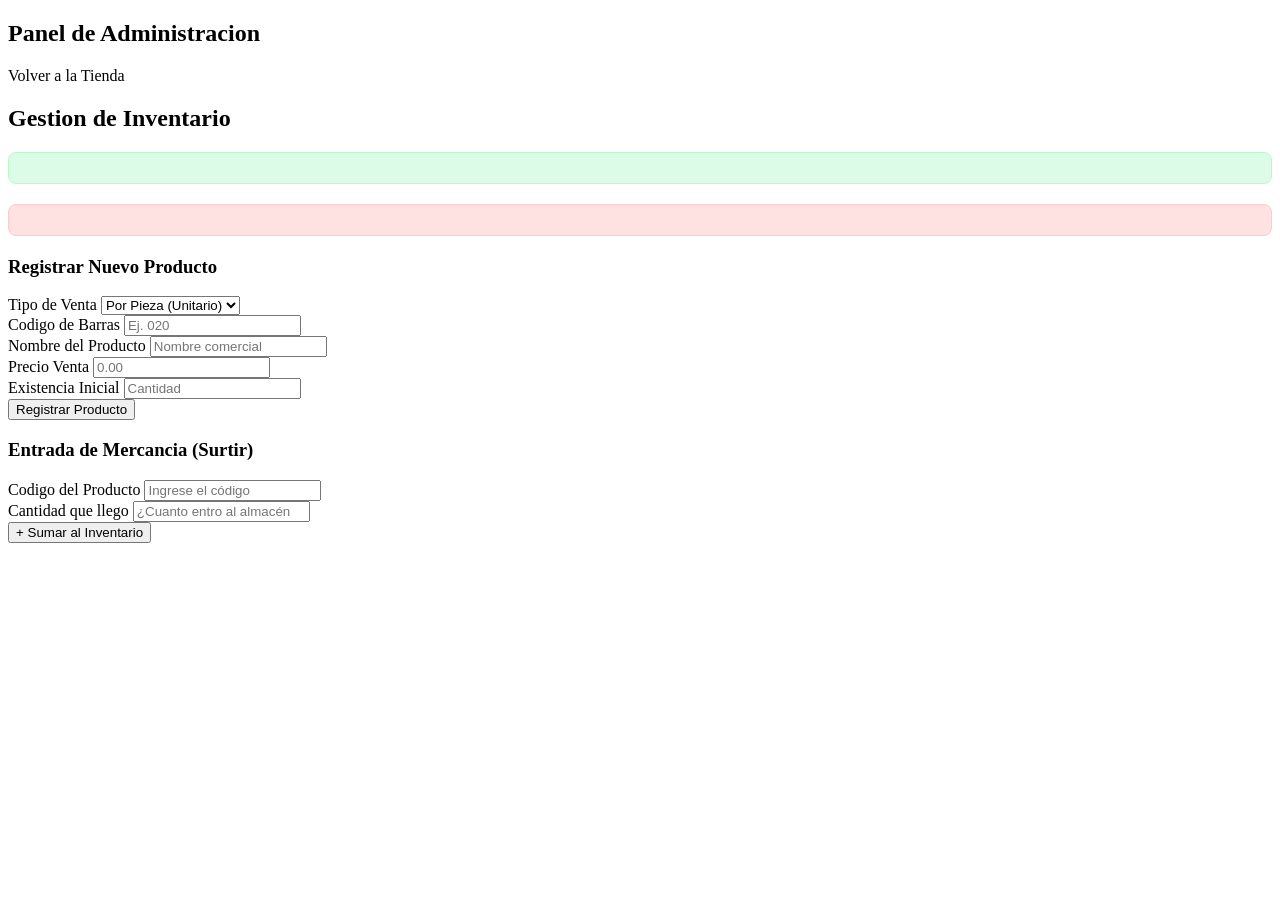
==== unidad3_sistema_abarrotes/abarrotes/src/main/resources/templates/admin.html @ 0508c026 "Funcionamiento del sistema" ====
<!DOCTYPE html>
<html lang="es" xmlns:th="http://www.thymeleaf.org">
<head>
    <meta charset="UTF-8">
    <meta name="viewport" content="width=device-width, initial-scale=1.0">
    <title>Administracion - Super Abarrotes</title>
    <link rel="stylesheet" th:href="@{/css/estilos.css}">
</head>
<body>

    <nav class="barra-navegacion">
        <h1> Panel de Administracion</h1>
        <a th:href="@{/productos}" class="btn-carrito">Volver a la Tienda</a>
    </nav>

    <div class="contenedor">
        <h2 class="titulo-seccion">Gestion de Inventario</h2>
        <div th:if="${mensaje}" style="background-color: #dcfce7; color: #166534; padding: 15px; border-radius: 8px; margin-bottom: 20px; font-weight: bold; border: 1px solid #b9f6ca;">
            <span th:text="${mensaje}"></span>
        </div>

        <div th:if="${error}" style="background-color: #fee2e2; color: #991b1b; padding: 15px; border-radius: 8px; margin-bottom: 20px; font-weight: bold; border: 1px solid #fecaca;">
            <span th:text="${error}"></span>
        </div>

        <div class="tarjeta-admin">
            <h3> Registrar Nuevo Producto</h3>
            <form th:action="@{/nuevo}" method="POST" class="formulario-flexible">
                <div class="grupo-formulario">
                    <label>Tipo de Venta</label>
                    <select name="tipo" class="entrada-formulario">
                        <option value="Unitario">Por Pieza (Unitario)</option>
                        <option value="Granel">Por Peso (Granel)</option>
                    </select>
                </div>
                <div class="grupo-formulario">
                    <label>Codigo de Barras</label>
                    <input type="text" name="codigo" placeholder="Ej. 020" required class="entrada-formulario">
                </div>
                <div class="grupo-formulario" style="flex-grow: 2;">
                    <label>Nombre del Producto</label>
                    <input type="text" name="nombre" placeholder="Nombre comercial" required class="entrada-formulario">
                </div>
                <div class="grupo-formulario">
                    <label>Precio Venta</label>
                    <input type="number" name="precio" placeholder="0.00" step="any" min="0.1" required class="entrada-formulario">
                </div>
                <div class="grupo-formulario">
                    <label>Existencia Inicial</label>
                    <input type="number" name="stock" min="1" placeholder="Cantidad" required class="entrada-formulario">
                </div>
                <button type="submit" class="btn-admin-registrar">Registrar Producto</button>
            </form>
        </div>

        <div class="tarjeta-admin">
            <h3>Entrada de Mercancia (Surtir)</h3>
            <form th:action="@{/inventario/actualizar}" method="POST" class="formulario-flexible">
                <div class="grupo-formulario">
                    <label>Codigo del Producto</label>
                    <input type="text" name="codigo" placeholder="Ingrese el código" required class="entrada-formulario">
                </div>
                <div class="grupo-formulario">
                    <label>Cantidad que llego</label>
                    <input type="number" name="cantidadExtra" min="1" placeholder="¿Cuanto entro al almacén?" required class="entrada-formulario">
                </div>
                <button type="submit" class="btn-admin-stock">+ Sumar al Inventario</button>
            </form>
        </div>
    </div>

</body>
</html>
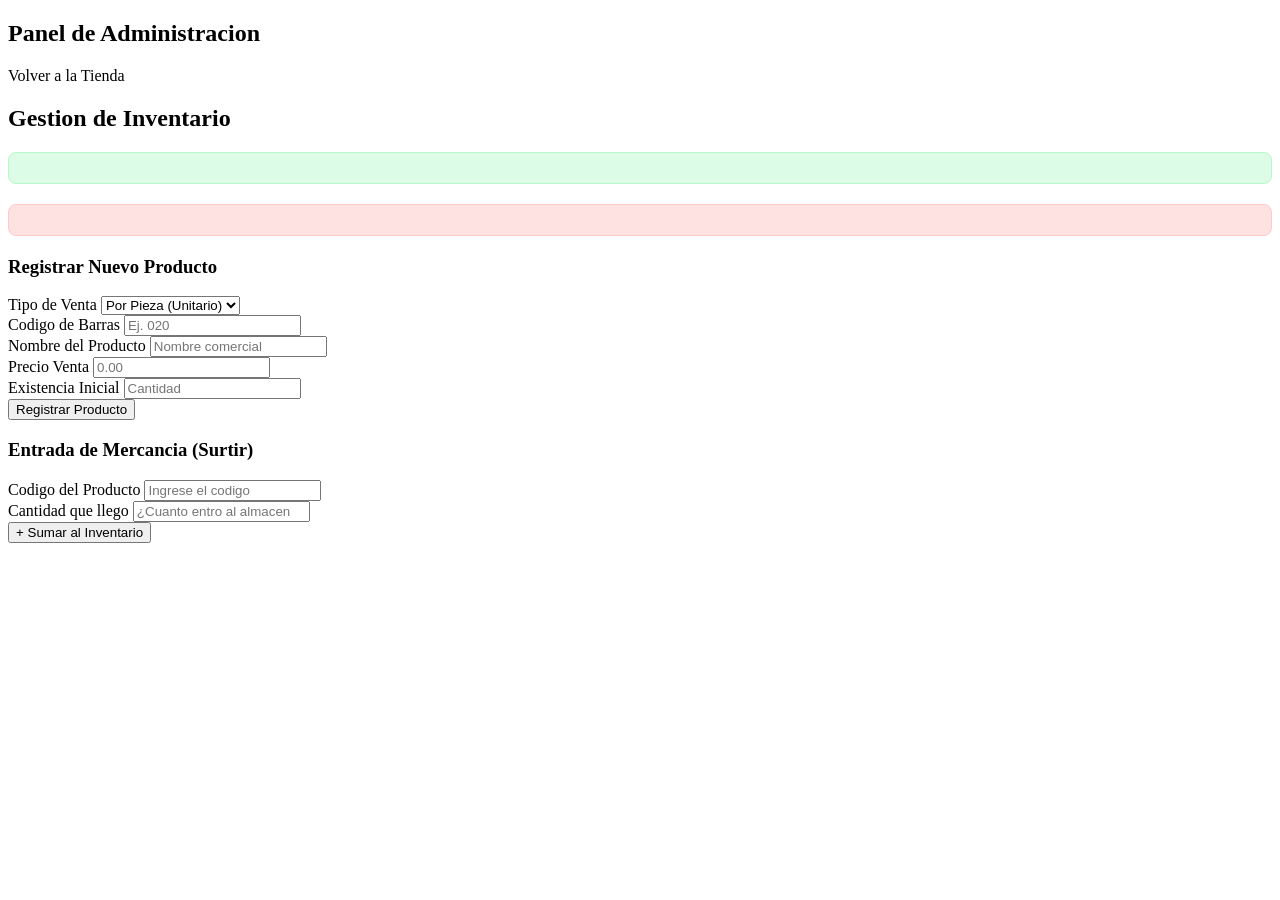
==== commit 76d366f0: "arreglado" ====
--- a/unidad3_sistema_abarrotes/abarrotes/src/main/resources/templates/admin.html
+++ b/unidad3_sistema_abarrotes/abarrotes/src/main/resources/templates/admin.html
@@ -58,11 +58,11 @@
             <form th:action="@{/inventario/actualizar}" method="POST" class="formulario-flexible">
                 <div class="grupo-formulario">
                     <label>Codigo del Producto</label>
-                    <input type="text" name="codigo" placeholder="Ingrese el código" required class="entrada-formulario">
+                    <input type="text" name="codigo" placeholder="Ingrese el codigo" required class="entrada-formulario">
                 </div>
                 <div class="grupo-formulario">
                     <label>Cantidad que llego</label>
-                    <input type="number" name="cantidadExtra" min="1" placeholder="¿Cuanto entro al almacén?" required class="entrada-formulario">
+                    <input type="number" name="cantidadExtra" min="1" placeholder="¿Cuanto entro al almacen?" required class="entrada-formulario">
                 </div>
                 <button type="submit" class="btn-admin-stock">+ Sumar al Inventario</button>
             </form>
